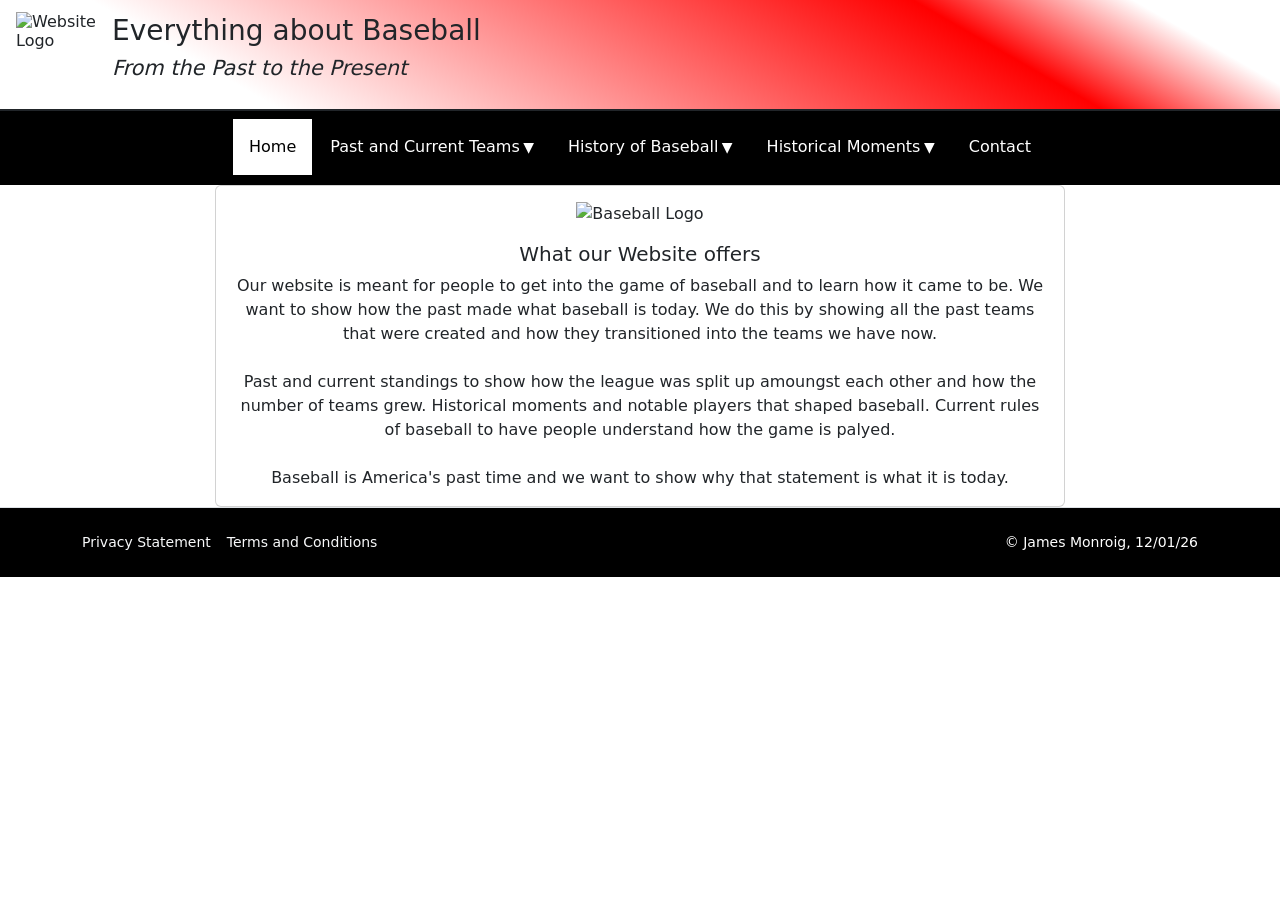
==== index.html @ 34b6a064 "Website Homepage Done" ====
<!-- DEVELOPER: James Monroig, IS117-003, Fall 2026 -->

<!doctype html>
<html lang="en">

  <head>
    <meta charset="utf-8">
    <meta name="viewport" content="width=device-width, initial-scale=1">
    <title>P4 - Baseball Website</title>
	<link rel="icon" href="Images/Website_Head_Logo.jpg">
    <link rel="stylesheet" href="https://cdn.jsdelivr.net/npm/bootstrap@5.3.9/dist/css/bootstrap.min.css" integrity="sha384-yEPZ7jP9S0QKiUQ0m3jjsO4ProIW7wvR9gXkI7JOGa2XVsw53Yke2bsdkBbjmmiX" crossorigin="anonymous">   
	<link rel="stylesheet" href="Styles/main.css">
  </head>

  <body>
    <header>
    	<img src="images/Website_Head_Logo.jpg" alt="Website Logo">
		<h2>Everything about Baseball</h2>
		<h3>From the Past to the Present</h3>
    </header>

    <nav class="navbar">
		<ul class="menu">

			<li><a class="current">Home</a></li>

			<li class="submenu">
				<a href="teams.html">Past and Current Teams<small>&#9660;</small></a>
				<ul class="dropdown">
					<li><a href="pastStandings.html">Past Standings</a></li>
					<li><a href="currentStandings.html">Current Standings</a></li>
				</ul>
			</li>

			<li class="submenu">
				<a href="history.html">History of Baseball<small>&#9660;</small></a>
				<ul class="dropdown">
					<li><a href="rules.html">Rules</a></li>
				</ul>
			</li>

			<li class="submenu">
				<a href="moments.html">Historical Moments<small>&#9660;</small></a>
				<ul class="dropdown">
					<li><a href="players.html">Notable Players</a></li>
				</ul>
			</li>

			<li><a href="contact.html">Contact</a></li>

		</ul>
	</nav>
  
	<main>
		<section>
			<div class="card align-items-center mx-auto" style="width: 850px; max-width: 100%;">
  				<img src="images/MLB_Logo.png" class="mt-3" alt="Baseball Logo">
  				<div class="card-body text-center">
    				<h5 class="card-title">What our Website offers</h5>
    				<p class="card-text">
						Our website is meant for people to get into the game of baseball and to learn how it came to be.
						We want to show how the past made what baseball is today. 
						We do this by showing all the past teams that were created and how they transitioned into the teams we have now. 
						<br>
						<br>
						Past and current standings to show how the league was split up amoungst each other and how the number of teams grew. 
						Historical moments and notable players that shaped baseball. 
						Current rules of baseball to have people understand how the game is palyed. 
						<br>
						<br>
						Baseball is America's past time and we want to show why that statement is what it is today.
					</p>
  				</div>
			</div>
		</section>
	</main>
	
	<footer class="border-top mt-auto py-4 text-white">
  		<div class="container d-flex flex-wrap justify-content-between align-items-center gap-3 small">
    		<div class="d-flex align-items-center gap-3">
      			<a class="link-light text-decoration-none" href="#">Privacy Statement</a>
      			<a class="link-light text-decoration-none" href="#">Terms and Conditions</a>
    		</div>
			<div class="d-flex align-items-center gap-2 text-body-secondary">
      			<span class="text-white">&copy; James Monroig, 12/01/26</span>
	    	</div>
 		</div>
	</footer>
  </body>
</html>
---- Styles/main.css ----
/* DEVELOPER: James Monroig, IS117-003, Fall 2026 */

* {
	margin: 0;
	padding: 0;
	box-sizing: border-box;
}

footer {
	background-color: black;
	& p {
		text-align: center;
		color: white;
		padding: 1em 0;
	}
}

.menu {
	display: flex;
	justify-content: center;
	align-items: center;
	flex-wrap: nowrap;
	& li { 
		flex: 1; 
		text-align: center;
	}
}

.navbar {
	display: flex;
    justify-content: center;
    width: 100%;
    background-color: black;
	clear: left;
	position: relative;
	z-index: 1000;
	& a {
		display: block;
		padding: 1em;
		text-decoration: none;
		margin: 0 1px 2px;
		white-space: nowrap;
	}
	& a:link, a:visited { 
		color: white;
	}
	& a:hover, a:focus, a.current {
		background-color: white;
		color: black;
	}
	& ul {
		list-style-type: none;
		padding: 0;
		margin: 0;
	}
}

.submenu {
	position: relative;
	& small { margin-left: .25em; }
}

.dropdown {
	position: absolute;
	top: 100%;
	left: 0;
	right: 0;
	background-color: black;
	color: white;
	display: none;
	z-index: 1001;
	& > li a { margin: 0 2px 2px; }
}

.submenu:hover > .dropdown {
	display: block;
}

.menu > li:first-child a { margin-left: 0; }
.menu > li:last-child a { margin-right: 0; }

header {
	line-height: 1.2;
	border-bottom: 2px solid ;
	background-image: linear-gradient(
	    30deg, white -10%, white 19%, red 75%, white 90%);
	& h2 {
		font-size: 175%;
		padding: .5em 0 0 0;
	}
	& h3 {
		font-size: 130%;
		font-style: italic;
		padding-bottom: 1em;
	}
	& img {
		width: clamp(40px, 15%, 80px);
		float: left;
		margin: .75em 1em;
	}
}
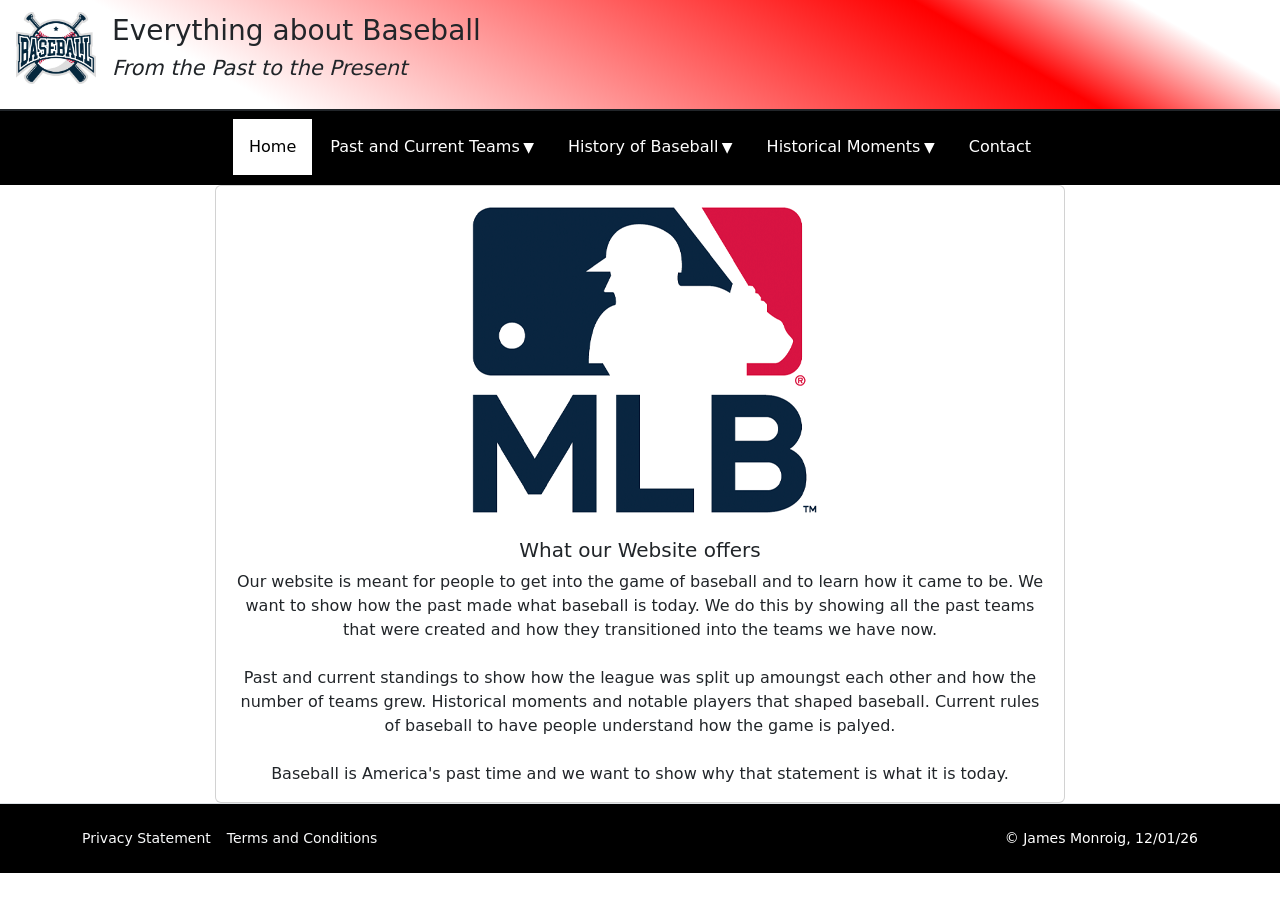
==== commit f744b8e7: "Fixed Image Issue" ====
--- a/index.html
+++ b/index.html
@@ -14,7 +14,7 @@
 
   <body>
     <header>
-    	<img src="images/Website_Head_Logo.jpg" alt="Website Logo">
+    	<img src="Images/Website_Head_Logo.jpg" alt="Website Logo">
 		<h2>Everything about Baseball</h2>
 		<h3>From the Past to the Present</h3>
     </header>
@@ -54,7 +54,7 @@
 	<main>
 		<section>
 			<div class="card align-items-center mx-auto" style="width: 850px; max-width: 100%;">
-  				<img src="images/MLB_Logo.png" class="mt-3" alt="Baseball Logo">
+  				<img src="Images/MLB_Logo.png" class="mt-3" alt="Baseball Logo">
   				<div class="card-body text-center">
     				<h5 class="card-title">What our Website offers</h5>
     				<p class="card-text">
